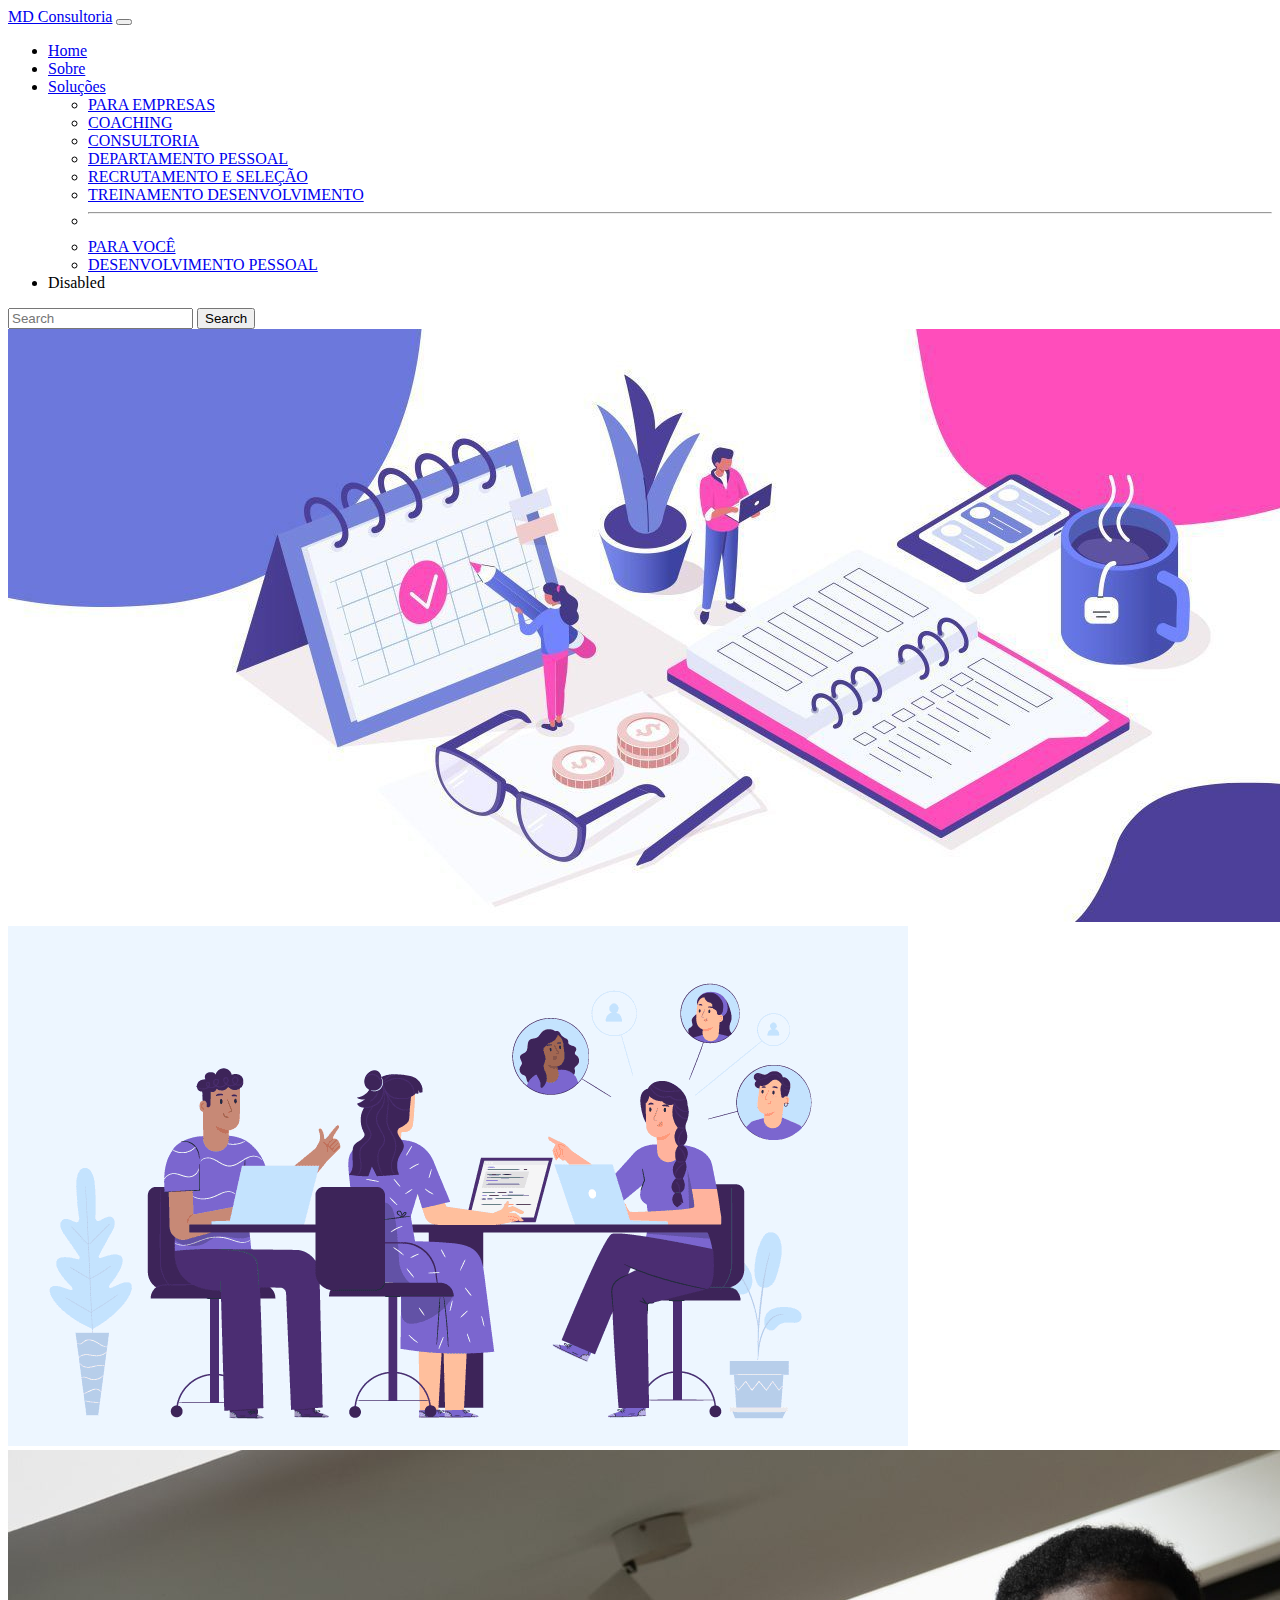
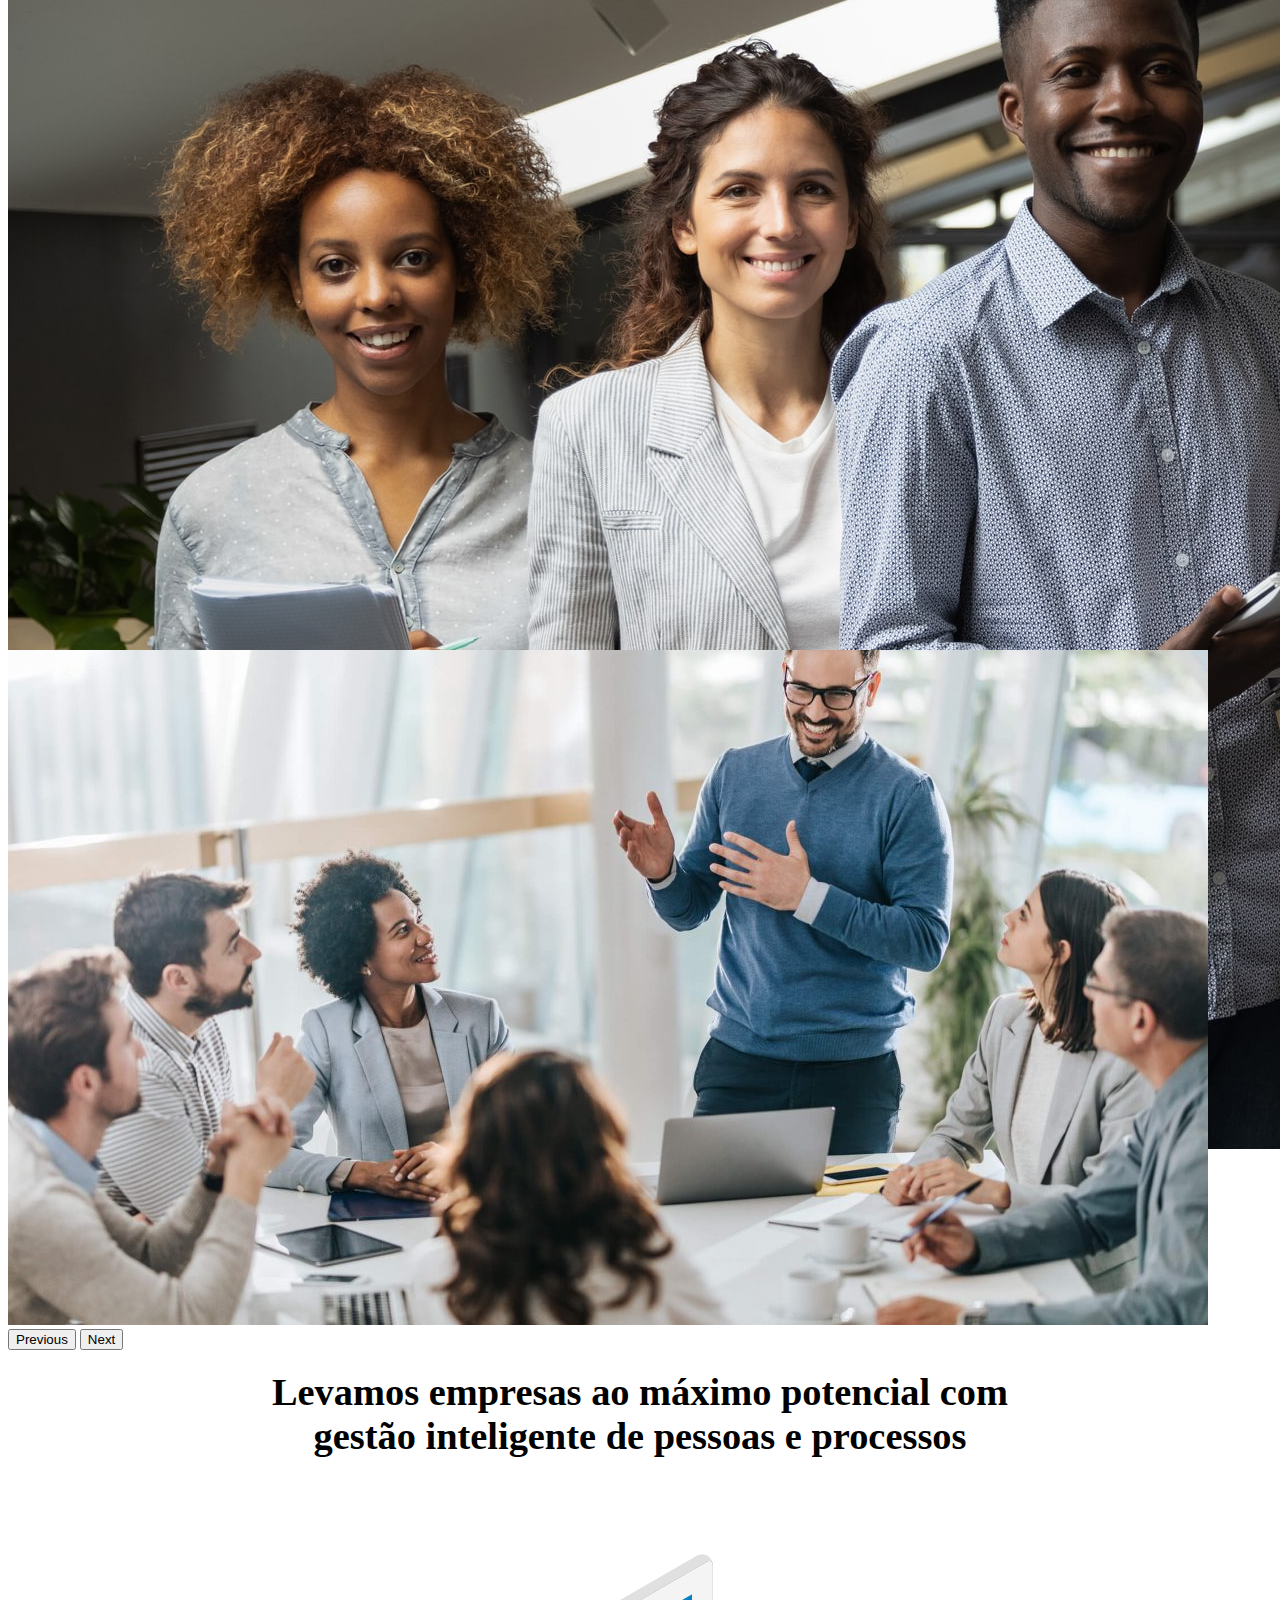
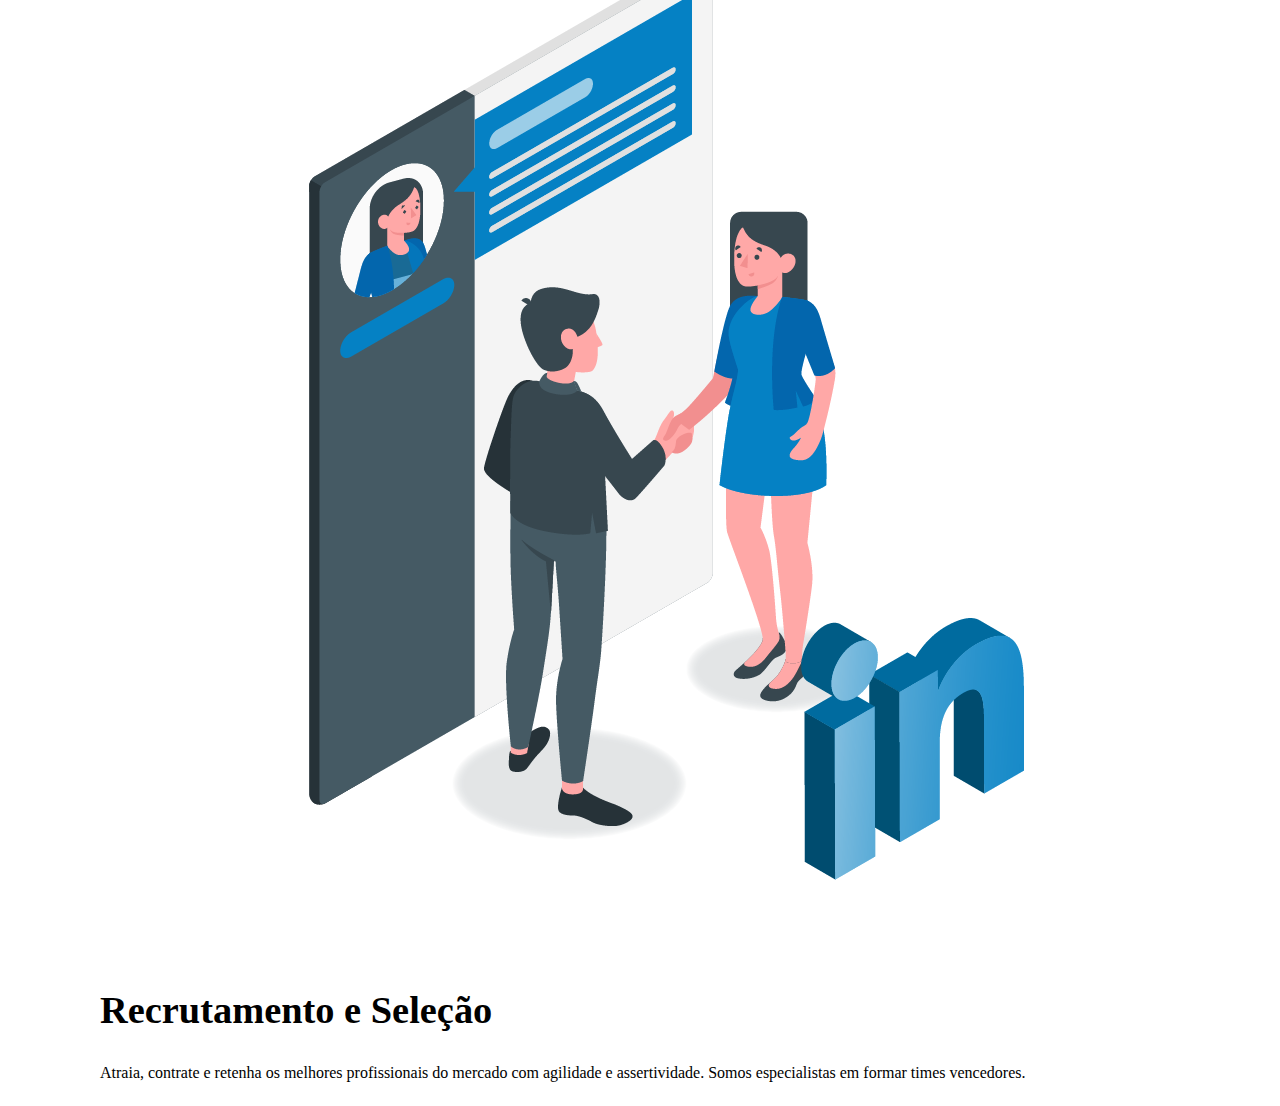
==== index.html @ cddfddea "criado projeto" ====
<!DOCTYPE html>
<html lang="pt-br">
<head>
    <meta charset="UTF-8">
    <meta name="viewport" content="width=device-width, initial-scale=1.0">
    <link rel="shortcut icon" href="favicon.ico" type="image/x-icon">
    <title>MD Consultoria</title>
    <link rel="stylesheet" href="assets/css/style.css">
    <link href="https://cdn.jsdelivr.net/npm/bootstrap@5.3.2/dist/css/bootstrap.min.css" rel="stylesheet" integrity="sha384-T3c6CoIi6uLrA9TneNEoa7RxnatzjcDSCmG1MXxSR1GAsXEV/Dwwykc2MPK8M2HN" crossorigin="anonymous">
</head>
<body>

<nav class="navbar navbar-expand-lg bg-primary" data-bs-theme="dark" >
        <div class="container-fluid">
          <a class="navbar-brand" href="#">MD Consultoria</a>
          <button class="navbar-toggler" type="button" data-bs-toggle="collapse" data-bs-target="#navbarSupportedContent" aria-controls="navbarSupportedContent" aria-expanded="false" aria-label="Toggle navigation">
            <span class="navbar-toggler-icon"></span>
          </button>
          <div class="collapse navbar-collapse" id="navbarSupportedContent">
            <ul class="navbar-nav me-auto mb-2 mb-lg-0">
              <li class="nav-item">
                <a class="nav-link active" aria-current="page" href="#">Home</a>
              </li>
              <li class="nav-item">
                <a class="nav-link" href="#">Sobre</a>
              </li>
              <li class="nav-item dropdown">
                <a class="nav-link dropdown-toggle" href="#" role="button" data-bs-toggle="dropdown" aria-expanded="false">
                    Soluções
                </a>
                <ul class="dropdown-menu">
                  <li><a class="dropdown-item" href="#">PARA EMPRESAS</a></li>
                  <li><a class="dropdown-item" href="#">COACHING</a></li>
                  <li><a class="dropdown-item" href="#">CONSULTORIA</a></li>
                  <li><a class="dropdown-item" href="#">DEPARTAMENTO PESSOAL</a></li>
                  <li><a class="dropdown-item" href="#">RECRUTAMENTO E SELEÇÃO</a></li>
                  <li><a class="dropdown-item" href="#">TREINAMENTO DESENVOLVIMENTO</a></li>
                  <li><hr class="dropdown-divider"></li>
                  <li><a class="dropdown-item" href="#">PARA VOCÊ</a></li>
                  <li><a class="dropdown-item" href="#">DESENVOLVIMENTO PESSOAL</a></li>

                </ul>
              </li>
              <li class="nav-item">
                <a class="nav-link disabled" aria-disabled="true">Disabled</a>
              </li>
            </ul>
            <form class="d-flex" role="search">
              <input class="form-control me-2" type="search" placeholder="Search" aria-label="Search">
              <button class="btn btn-outline-success" type="submit">Search</button>
            </form>
          </div>
        </div>
      </nav>

      <div id="carouselExample" class="carousel slide">
        <div class="carousel-inner">
          <div class="carousel-item active">
            <img src="assets/image/img1.jpg" class="d-block w-100" alt="...">
          </div>
          <div class="carousel-item">
            <img src="assets/image/img2.png" class="d-block w-100" alt="...">
          </div>
          <div class="carousel-item">
            <img src="assets/image/img3.jpg" class="d-block w-100" alt="...">
          </div>
          <div class="carousel-item">
            <img src="assets/image/img4.jpg" class="d-block w-100" alt="...">
          </div>
        </div>
        <button class="carousel-control-prev" type="button" data-bs-target="#carouselExample" data-bs-slide="prev">
          <span class="carousel-control-prev-icon" aria-hidden="true"></span>
          <span class="visually-hidden">Previous</span>
        </button>
        <button class="carousel-control-next" type="button" data-bs-target="#carouselExample" data-bs-slide="next">
          <span class="carousel-control-next-icon" aria-hidden="true"></span>
          <span class="visually-hidden">Next</span>
        </button>
      </div>
      <div class="container bloco">
        <h1 class="titulo">Levamos empresas ao máximo potencial com gestão inteligente de pessoas e processos</h1>
        
        <div class="recrutamento">
            <img src="assets/image/recrutamento-e-selecao-rhopen-consultoria.png" alt="">
            <h2 class="titulo">Recrutamento e Seleção</h2>
            <p>Atraia, contrate e retenha os melhores profissionais do mercado com agilidade e assertividade. Somos especialistas em formar times vencedores. </p>
        </div>
        
      </div>
  <script src="https://cdn.jsdelivr.net/npm/@popperjs/core@2.11.8/dist/umd/popper.min.js" integrity="sha384-I7E8VVD/ismYTF4hNIPjVp/Zjvgyol6VFvRkX/vR+Vc4jQkC+hVqc2pM8ODewa9r" crossorigin="anonymous"></script>
  <script src="https://cdn.jsdelivr.net/npm/bootstrap@5.3.2/dist/js/bootstrap.min.js" integrity="sha384-BBtl+eGJRgqQAUMxJ7pMwbEyER4l1g+O15P+16Ep7Q9Q+zqX6gSbd85u4mG4QzX+" crossorigin="anonymous"></script>
</body>
</html>
---- assets/css/style.css ----
.carousel-item {
    width: 100%;
    max-height: 800px;
    object-fit: cover;
}

.bloco {
    display: flex;
    flex-direction: column;
    justify-content: center;
    align-items: center;
}

.titulo {
    margin-top: 20px;
    text-align: center;
    font-size: 2.4em;
    max-width: 800px;
    display: flex;
}
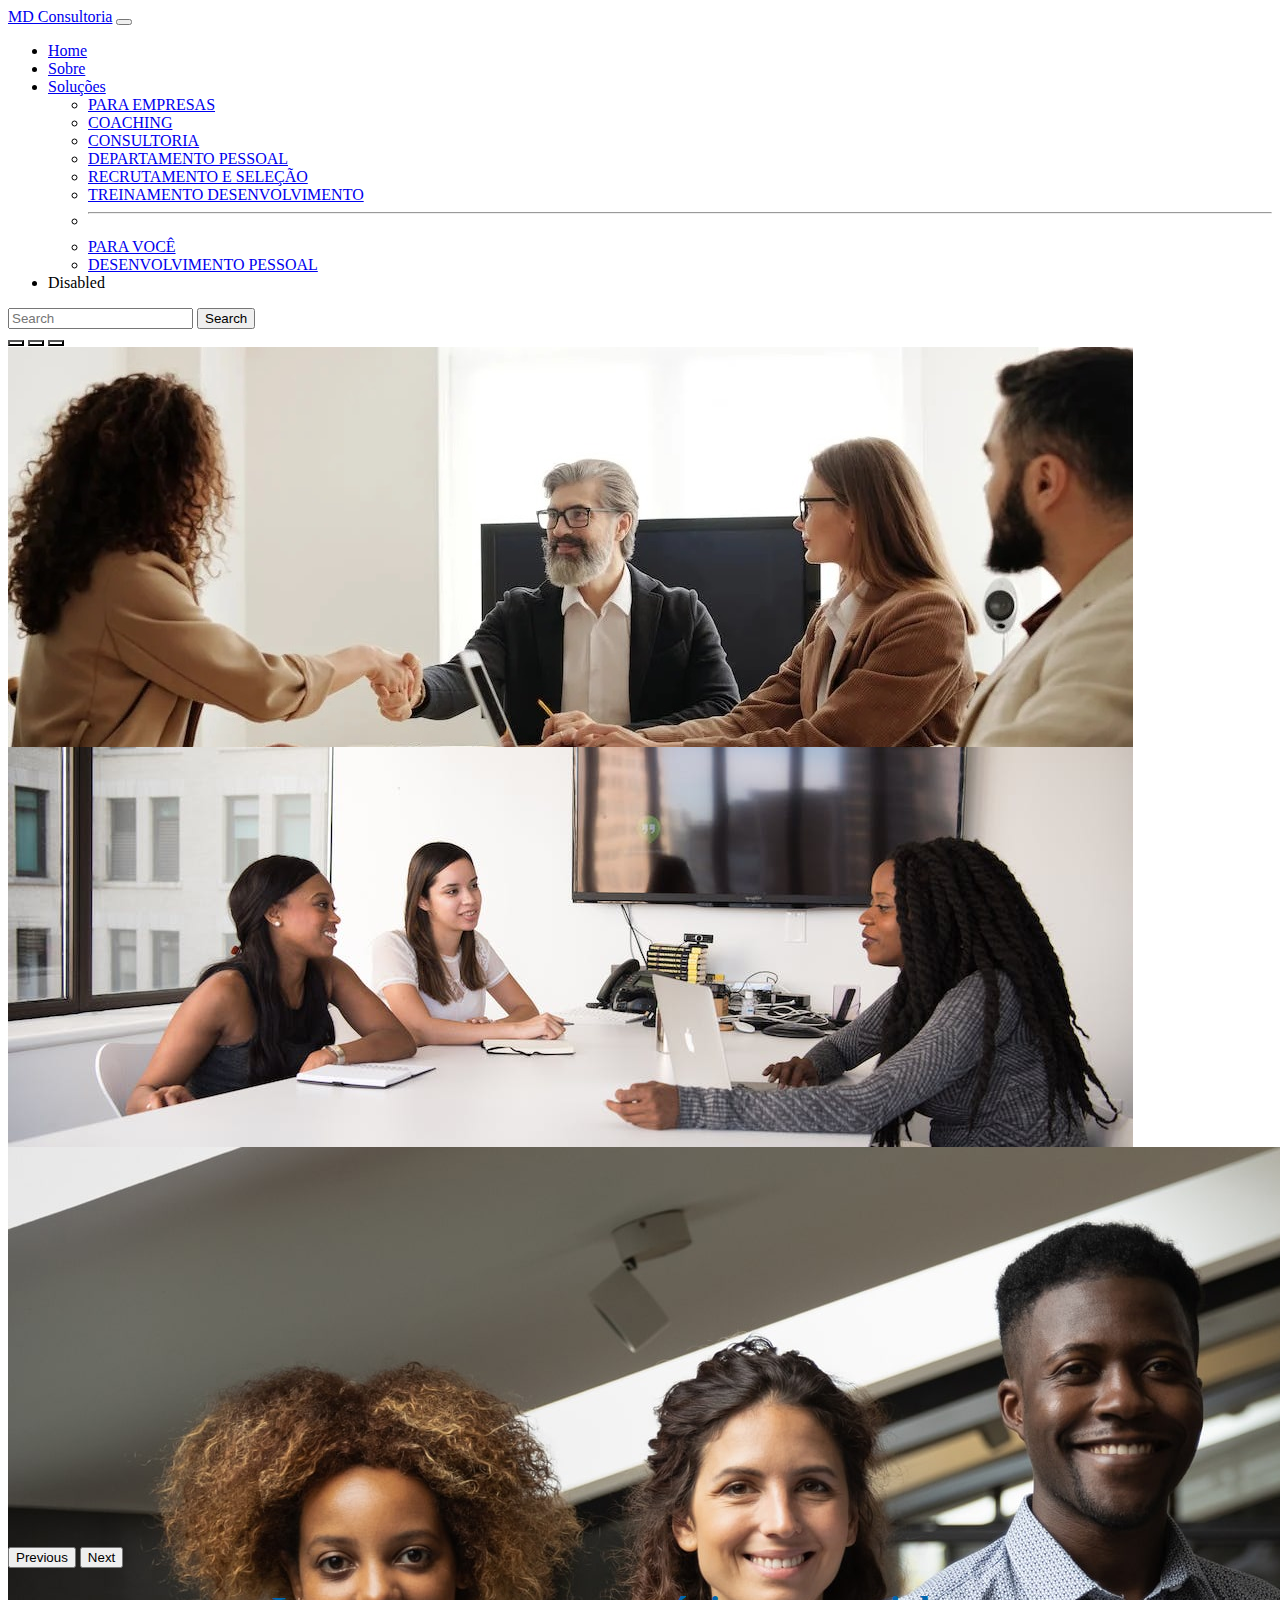
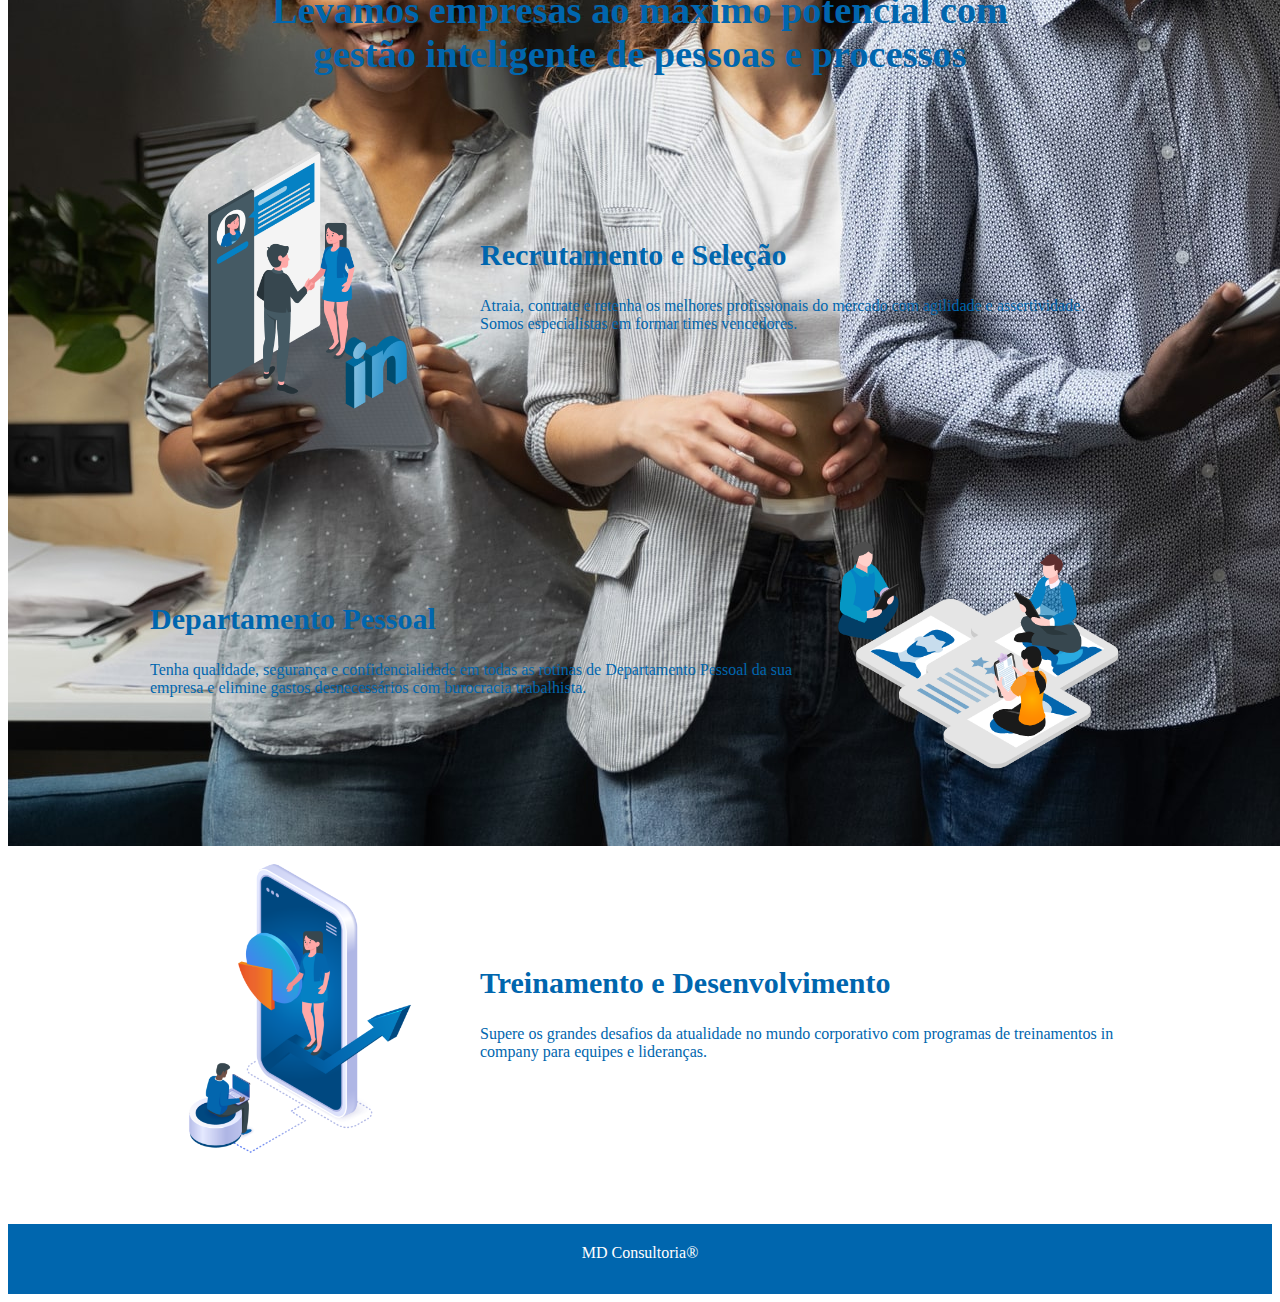
==== commit 94434d74: "Finish" ====
--- a/index.html
+++ b/index.html
@@ -22,7 +22,7 @@
                 <a class="nav-link active" aria-current="page" href="#">Home</a>
               </li>
               <li class="nav-item">
-                <a class="nav-link" href="#">Sobre</a>
+                <a class="nav-link" href="sobre.html">Sobre</a>
               </li>
               <li class="nav-item dropdown">
                 <a class="nav-link dropdown-toggle" href="#" role="button" data-bs-toggle="dropdown" aria-expanded="false">
@@ -53,40 +53,67 @@
         </div>
       </nav>
 
-      <div id="carouselExample" class="carousel slide">
+      <div id="carouselExampleIndicators" class="carousel slide">
+        <div class="carousel-indicators">
+          <button type="button" data-bs-target="#carouselExampleIndicators" data-bs-slide-to="0" class="active" aria-current="true" aria-label="Slide 1"></button>
+          <button type="button" data-bs-target="#carouselExampleIndicators" data-bs-slide-to="1" aria-label="Slide 2"></button>
+          <button type="button" data-bs-target="#carouselExampleIndicators" data-bs-slide-to="2" aria-label="Slide 3"></button>
+        </div>
         <div class="carousel-inner">
           <div class="carousel-item active">
-            <img src="assets/image/img1.jpg" class="d-block w-100" alt="...">
+            <img src="./assets/image/1IMG.jpg" class="d-block w-100" alt="...">
           </div>
           <div class="carousel-item">
-            <img src="assets/image/img2.png" class="d-block w-100" alt="...">
+            <img src="./assets/image/pexels-christina-morillo-1181625.jpg" class="d-block w-100" alt="...">
           </div>
           <div class="carousel-item">
-            <img src="assets/image/img3.jpg" class="d-block w-100" alt="...">
-          </div>
-          <div class="carousel-item">
-            <img src="assets/image/img4.jpg" class="d-block w-100" alt="...">
+            <img src="./assets/image/img3.jpg" class="d-block w-100" alt="...">
           </div>
         </div>
-        <button class="carousel-control-prev" type="button" data-bs-target="#carouselExample" data-bs-slide="prev">
+        <button class="carousel-control-prev" type="button" data-bs-target="#carouselExampleIndicators" data-bs-slide="prev">
           <span class="carousel-control-prev-icon" aria-hidden="true"></span>
           <span class="visually-hidden">Previous</span>
         </button>
-        <button class="carousel-control-next" type="button" data-bs-target="#carouselExample" data-bs-slide="next">
+        <button class="carousel-control-next" type="button" data-bs-target="#carouselExampleIndicators" data-bs-slide="next">
           <span class="carousel-control-next-icon" aria-hidden="true"></span>
           <span class="visually-hidden">Next</span>
         </button>
       </div>
+
+
       <div class="container bloco">
         <h1 class="titulo">Levamos empresas ao máximo potencial com gestão inteligente de pessoas e processos</h1>
         
         <div class="recrutamento">
-            <img src="assets/image/recrutamento-e-selecao-rhopen-consultoria.png" alt="">
-            <h2 class="titulo">Recrutamento e Seleção</h2>
-            <p>Atraia, contrate e retenha os melhores profissionais do mercado com agilidade e assertividade. Somos especialistas em formar times vencedores. </p>
+            <div class="img"><img src="assets/image/recrutamento-e-selecao-rhopen-consultoria.png" alt=""></div>
+            <div class="text">
+              <h2 class="titulo">Recrutamento e Seleção</h2>
+              <p>Atraia, contrate e retenha os melhores profissionais do mercado com agilidade e assertividade. Somos especialistas em formar times vencedores. </p>
+            </div>
         </div>
+
+        <div class="recrutamento">
+          <div class="text">
+            <h2 class="titulo">Departamento Pessoal</h2>
+            <p>Tenha qualidade, segurança e confidencialidade em todas as rotinas de Departamento Pessoal da sua empresa e elimine gastos desnecessários com burocracia trabalhista. </p>
+          </div>
+          <div class="img"><img src="assets/image/departamento-pessoal-rhopen.png" alt=""></div>
+      </div>
+
+      <div class="recrutamento">
+        <div class="img"><img src="assets/image/treinamento-e-desenvolvimento-rhopen-consultoria-1024x1024.png" alt=""></div>
+        <div class="text">
+          <h2 class="titulo">Treinamento e Desenvolvimento</h2>
+          <p>Supere os grandes desafios da atualidade no mundo corporativo com programas de treinamentos in company para equipes e lideranças.</p>
+        </div>
+    </div>
         
       </div>
+      <div class="footer">
+        <p>MD Consultoria®</p>
+      </div>
+
+      
   <script src="https://cdn.jsdelivr.net/npm/@popperjs/core@2.11.8/dist/umd/popper.min.js" integrity="sha384-I7E8VVD/ismYTF4hNIPjVp/Zjvgyol6VFvRkX/vR+Vc4jQkC+hVqc2pM8ODewa9r" crossorigin="anonymous"></script>
   <script src="https://cdn.jsdelivr.net/npm/bootstrap@5.3.2/dist/js/bootstrap.min.js" integrity="sha384-BBtl+eGJRgqQAUMxJ7pMwbEyER4l1g+O15P+16Ep7Q9Q+zqX6gSbd85u4mG4QzX+" crossorigin="anonymous"></script>
 </body>
--- a/assets/css/style.css
+++ b/assets/css/style.css
@@ -1,7 +1,16 @@
+h1, h2, p {
+    color: #0066ae!important;
+}
+
+h2 {
+    font-size: 30px!important;
+}
+
 .carousel-item {
     width: 100%;
-    max-height: 800px;
+    height: 400px!important;
     object-fit: cover;
+    
 }
 
 .bloco {
@@ -9,6 +18,7 @@
     flex-direction: column;
     justify-content: center;
     align-items: center;
+    margin-bottom: 30px;
 }
 
 .titulo {
@@ -18,3 +28,38 @@
     max-width: 800px;
     display: flex;
 }
+
+.carousel-indicators > button {
+    
+    background-color: white!important;
+}
+
+.recrutamento {
+    margin-top: 30px;
+    margin-bottom: 30px;
+    display: flex;
+    flex-direction: row;
+    gap: 30px;
+    align-items: center;
+    justify-content: center;
+}
+
+.img img {
+    height: 300px;
+}
+
+.text {
+    max-width: 650px;
+}
+
+.footer {
+    margin-top: 30px;
+    background-color: #0066ae;
+    height: 70px;
+}
+
+.footer p {
+    color: white!important;
+    text-align: center;
+    padding-top: 20px;
+}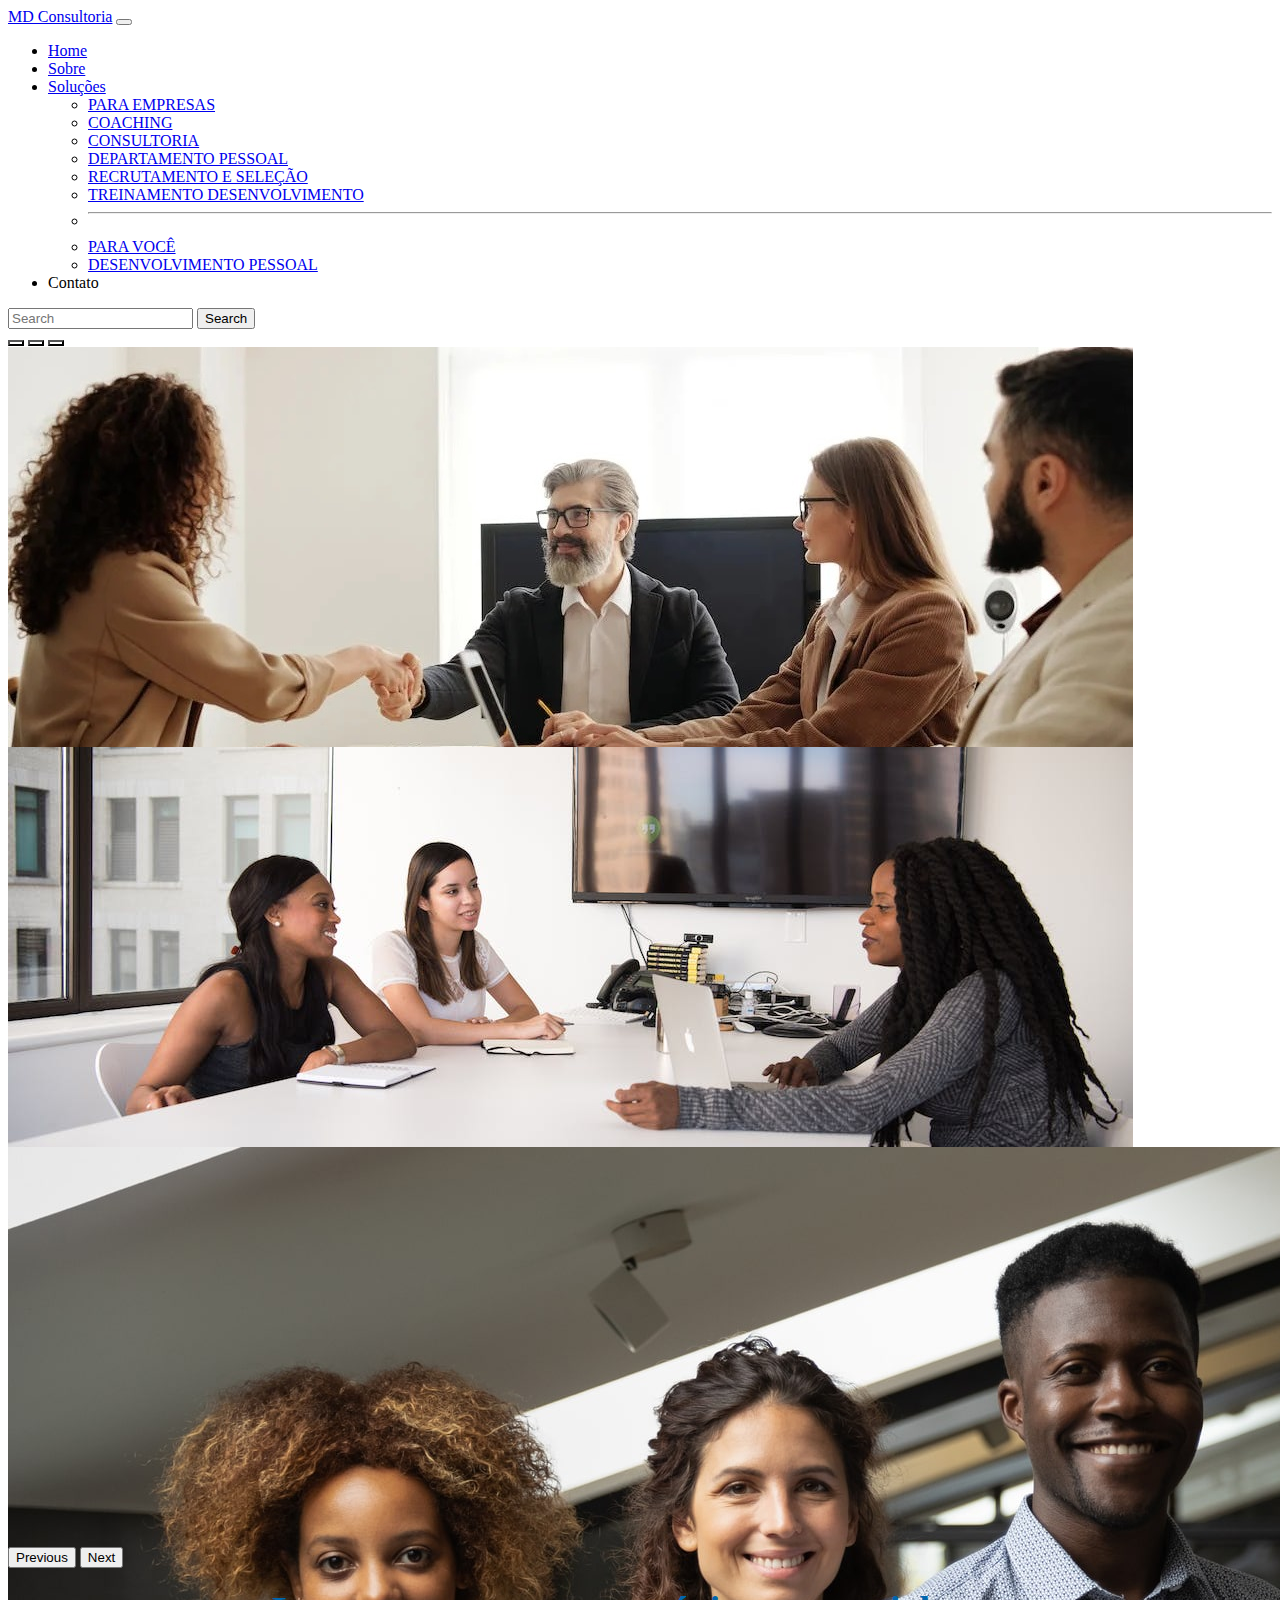
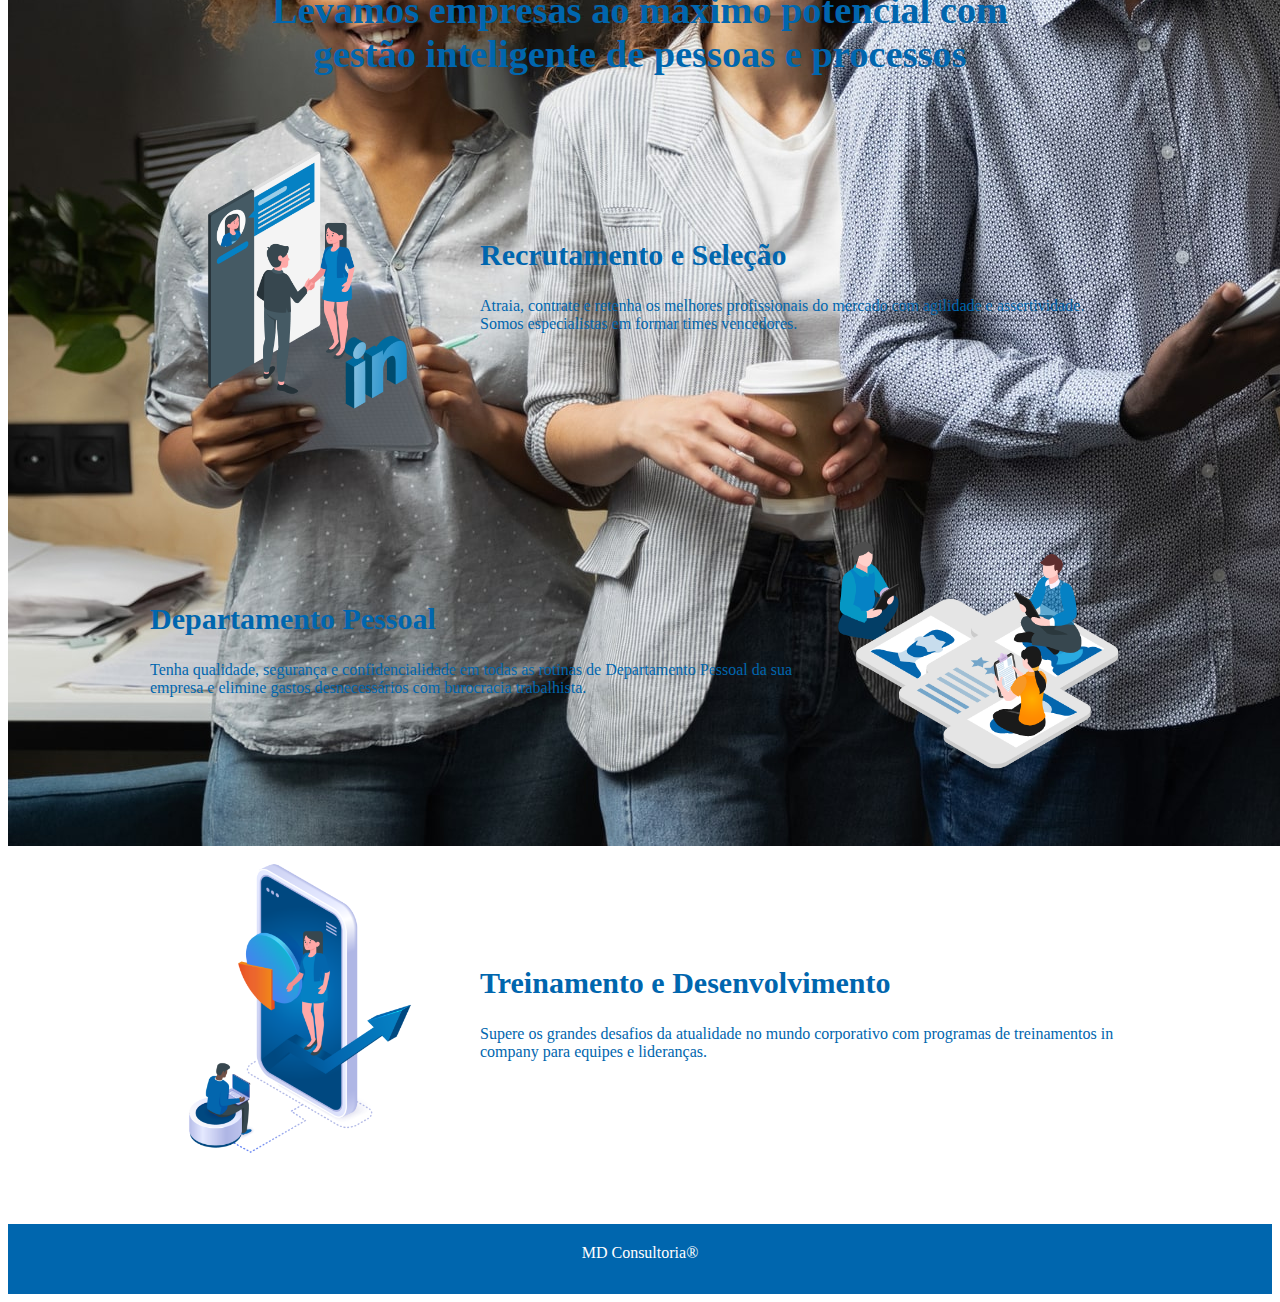
==== commit 874f44ad: "Update" ====
--- a/index.html
+++ b/index.html
@@ -42,7 +42,7 @@
                 </ul>
               </li>
               <li class="nav-item">
-                <a class="nav-link disabled" aria-disabled="true">Disabled</a>
+                <a class="nav-link disabled" aria-disabled="true">Contato</a>
               </li>
             </ul>
             <form class="d-flex" role="search">
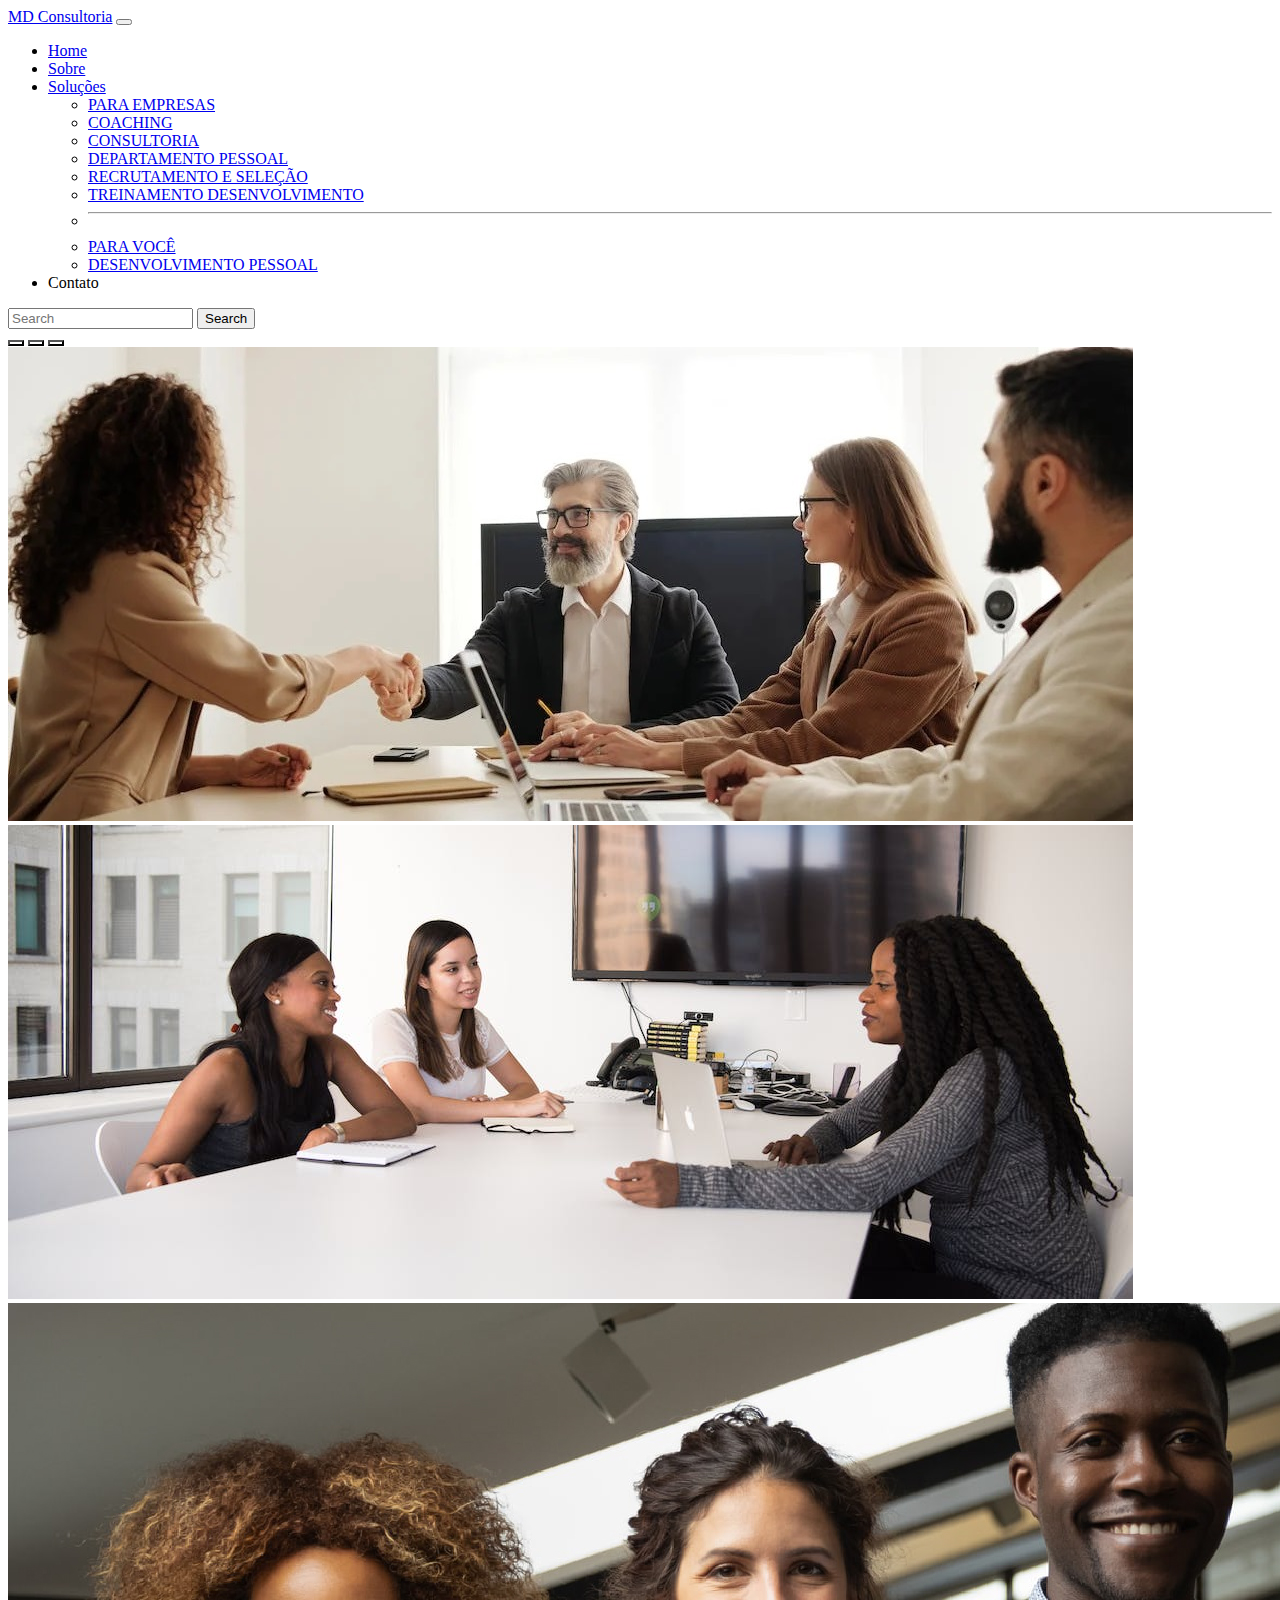
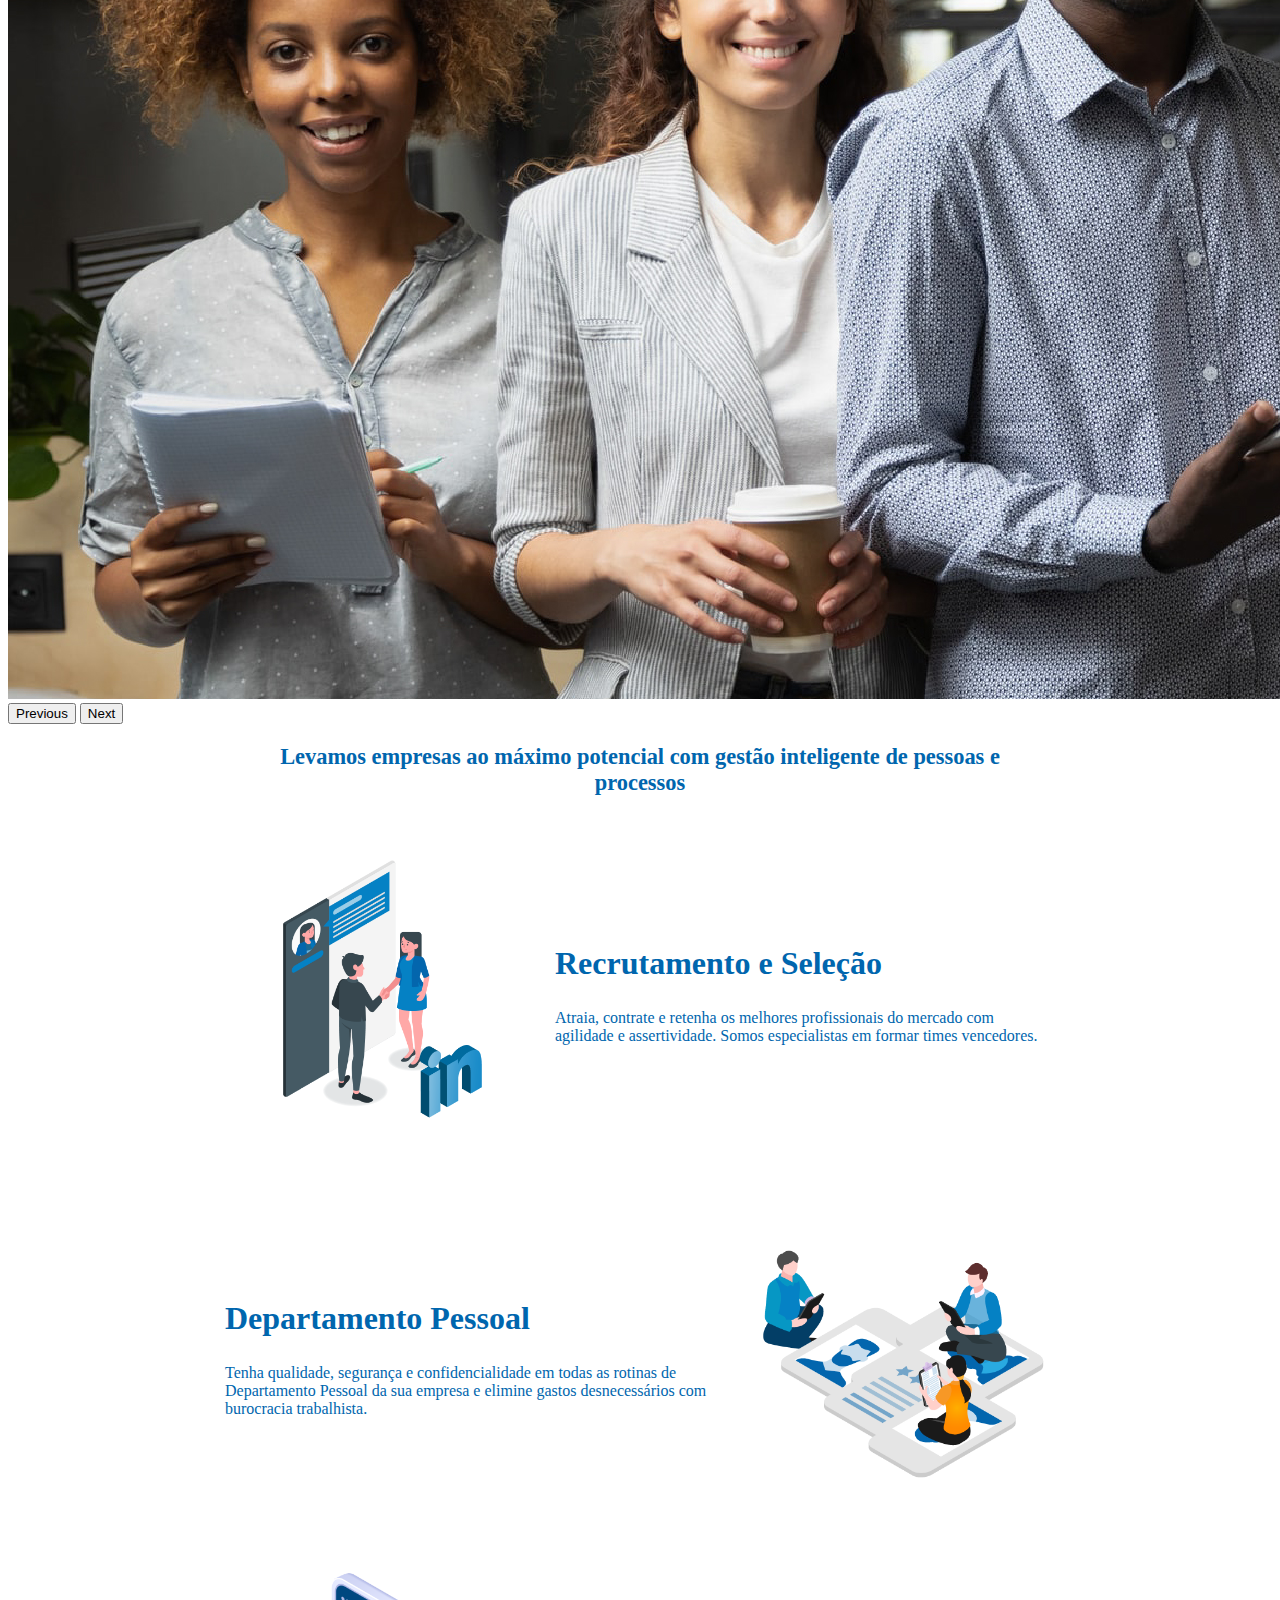
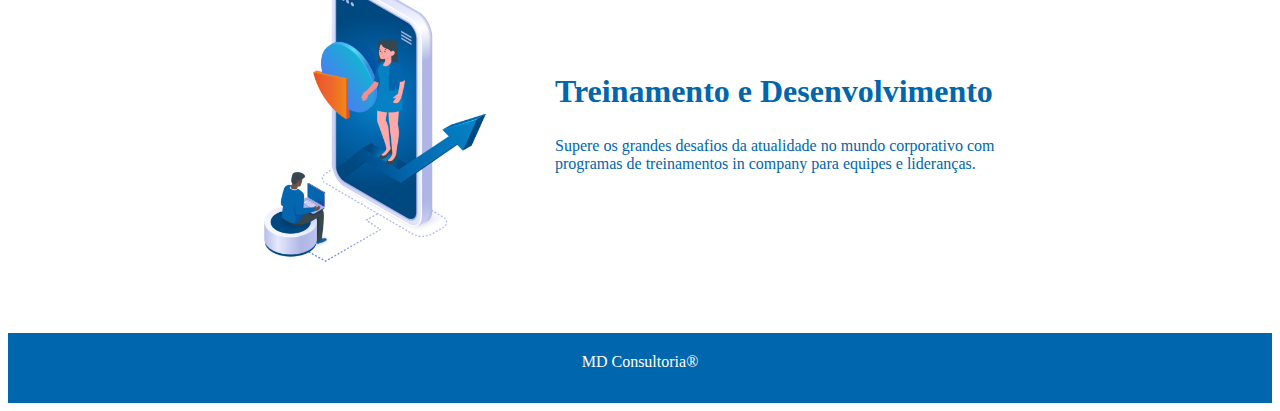
==== commit 8d4b3133: "correção responsividade" ====
--- a/index.html
+++ b/index.html
@@ -81,7 +81,7 @@
       </div>
 
 
-      <div class="container bloco">
+      <div class="container bloco ">
         <h1 class="titulo">Levamos empresas ao máximo potencial com gestão inteligente de pessoas e processos</h1>
         
         <div class="recrutamento">
--- a/assets/css/style.css
+++ b/assets/css/style.css
@@ -3,12 +3,11 @@
 }
 
 h2 {
-    font-size: 30px!important;
+    font-size: 2em!important;
 }
 
 .carousel-item {
     width: 100%;
-    height: 400px!important;
     object-fit: cover;
     
 }
@@ -24,7 +23,7 @@
 .titulo {
     margin-top: 20px;
     text-align: center;
-    font-size: 2.4em;
+    font-size: 1.4em;
     max-width: 800px;
     display: flex;
 }
@@ -49,7 +48,7 @@
 }
 
 .text {
-    max-width: 650px;
+    max-width: 500px;
 }
 
 .footer {
@@ -62,4 +61,32 @@
     color: white!important;
     text-align: center;
     padding-top: 20px;
+}
+
+@media (max-width: 600px) {
+    h1, h2 {
+        font-size: 1.3em!important;
+    }
+
+    p {
+        font-size: 1em;
+    }
+
+    .bloco {
+        max-width: 80vw!important;
+    }
+    .recrutamento {
+    display: flex;
+    flex-direction: column;
+    }
+
+    .img img {
+        height: 150px!important;
+    }
+}
+
+@media (min-width:601px) and (max-width: 800px) {
+    .img img {
+        height: 250px!important;
+    }
 }